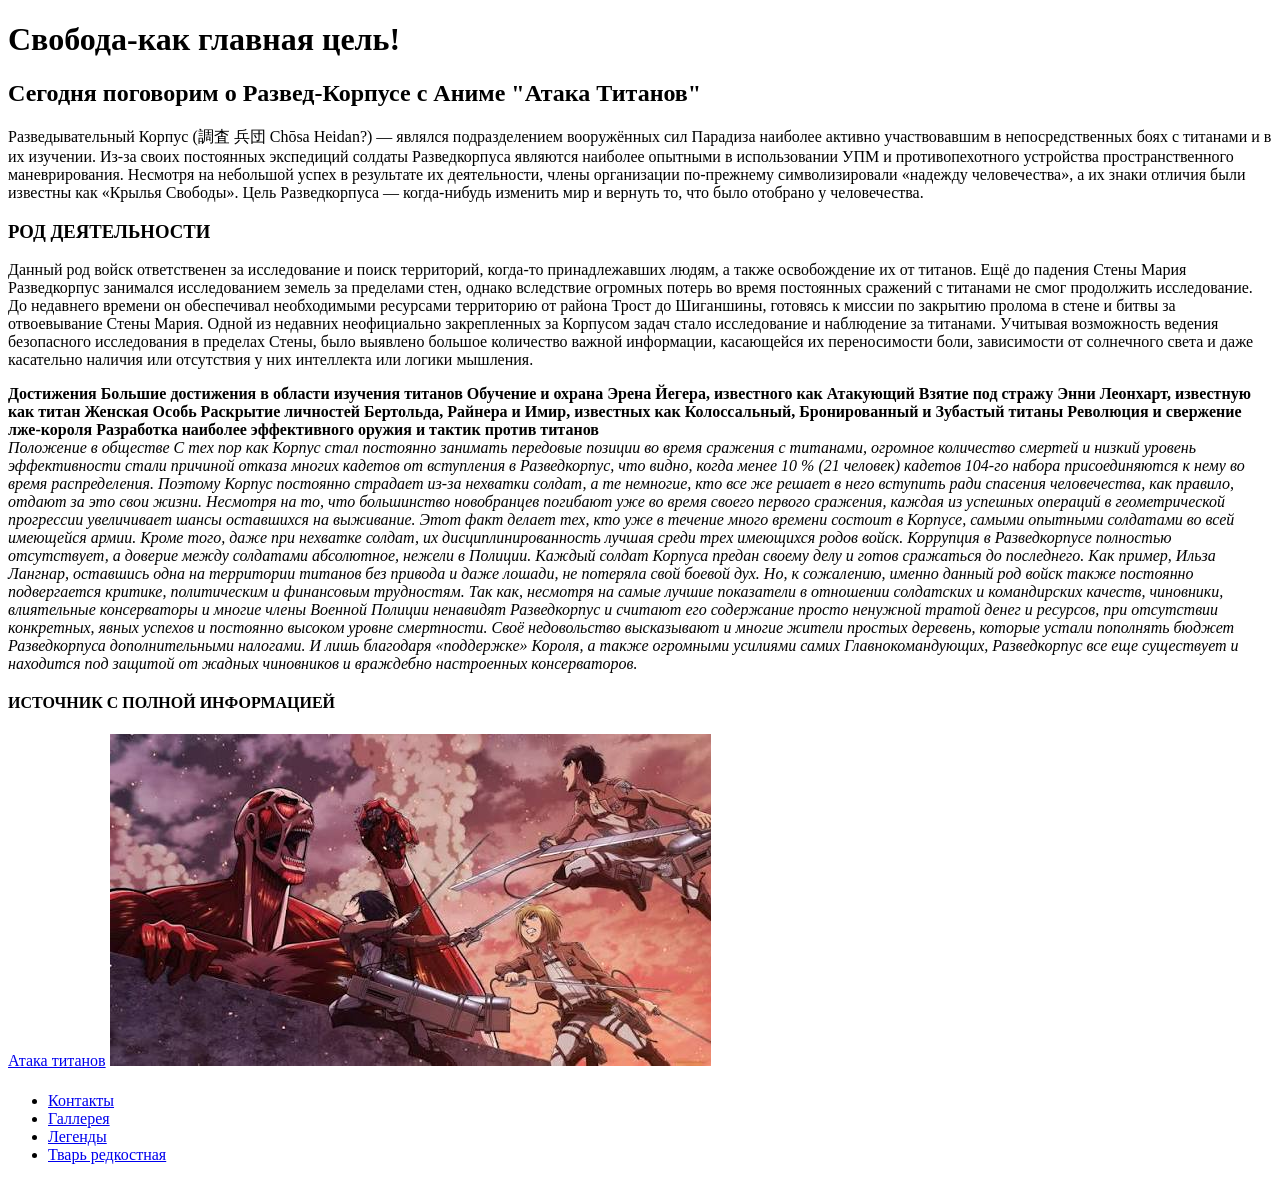
==== index.html @ 67138ed3 "Добавлены файлы сайта: index.html, contact.html, gallery.html и изображения" ====
<!DOCTYPE html>
<html lang="ru">
<head>
 <meta charset="utf-8">
<title>Freedom Forever</title>
<style>
</style>
</head>
<body>
<h1>Свобода-как главная цель! </h1>
<h2>Сегодня поговорим о Развед-Корпусе с Аниме "Атака Титанов"</h2>
<p> Разведывательный Корпус (調査 兵団 Chōsa Heidan?) — являлся подразделением вооружённых сил Парадиза наиболее активно участвовавшим в непосредственных боях с титанами и в их изучении. Из-за своих постоянных экспедиций солдаты Разведкорпуса являются наиболее опытными в использовании УПМ и противопехотного устройства пространственного маневрирования. Несмотря на небольшой успех в результате их деятельности, члены организации по-прежнему символизировали «надежду человечества», а их знаки отличия были известны как «Крылья Свободы». Цель Разведкорпуса — когда-нибудь изменить мир и вернуть то, что было отобрано у человечества.</p>
<h3>РОД ДЕЯТЕЛЬНОСТИ</h3>
<p>  Данный род войск ответственен за исследование и поиск территорий, когда-то принадлежавших людям, а также освобождение их от титанов. Ещё до падения Стены Мария Разведкорпус занимался исследованием земель за пределами стен, однако вследствие огромных потерь во время постоянных сражений с титанами не смог продолжить исследование. До недавнего времени он обеспечивал необходимыми ресурсами территорию от района Трост до Шиганшины, готовясь к миссии по закрытию пролома в стене и битвы за отвоевывание Стены Мария.</style>

Одной из недавних неофициально закрепленных за Корпусом задач стало исследование и наблюдение за титанами. Учитывая возможность ведения безопасного исследования в пределах Стены, было выявлено большое количество важной информации, касающейся их переносимости боли, зависимости от солнечного света и даже касательно наличия или отсутствия у них интеллекта или логики мышления. </p>

<strong>Достижения
Большие достижения в области изучения титанов
Обучение и охрана Эрена Йегера, известного как Атакующий
Взятие под стражу Энни Леонхарт, известную как титан Женская Особь
Раскрытие личностей Бертольда, Райнера и Имир, известных как Колоссальный, Бронированный и Зубастый титаны
Революция и свержение лже-короля
Разработка наиболее эффективного оружия и тактик против титанов</strong>

<br>

<em>Положение в обществе
С тех пор как Корпус стал постоянно занимать передовые позиции во время сражения с титанами, огромное количество смертей и низкий уровень эффективности стали причиной отказа многих кадетов от вступления в Разведкорпус, что видно, когда менее 10 % (21 человек) кадетов 104-го набора присоединяются к нему во время распределения. Поэтому Корпус постоянно страдает из-за нехватки солдат, а те немногие, кто все же решает в него вступить ради спасения человечества, как правило, отдают за это свои жизни. Несмотря на то, что большинство новобранцев погибают уже во время своего первого сражения, каждая из успешных операций в геометрической прогрессии увеличивает шансы оставшихся на выживание. Этот факт делает тех, кто уже в течение много времени состоит в Корпусе, самыми опытными солдатами во всей имеющейся армии. Кроме того, даже при нехватке солдат, их дисциплинированность лучшая среди трех имеющихся родов войск. Коррупция в Разведкорпусе полностью отсутствует, а доверие между солдатами абсолютное, нежели в Полиции. Каждый солдат Корпуса предан своему делу и готов сражаться до последнего. Как пример, Ильза Лангнар, оставшись одна на территории титанов без привода и даже лошади, не потеряла свой боевой дух.

Но, к сожалению, именно данный род войск также постоянно подвергается критике, политическим и финансовым трудностям. Так как, несмотря на самые лучшие показатели в отношении солдатских и командирских качеств, чиновники, влиятельные консерваторы и многие члены Военной Полиции ненавидят Разведкорпус и считают его содержание просто ненужной тратой денег и ресурсов, при отсутствии конкретных, явных успехов и постоянно высоком уровне смертности. Своё недовольство высказывают и многие жители простых деревень, которые устали пополнять бюджет Разведкорпуса дополнительными налогами. И лишь благодаря «поддержке» Короля, а также огромными усилиями самих Главнокомандующих, Разведкорпус все еще существует и находится под защитой от жадных чиновников и враждебно настроенных консерваторов.</em>

<h4> ИСТОЧНИК С ПОЛНОЙ ИНФОРМАЦИЕЙ</h4>
<a href="https://attackontitan.fandom.com/ru/wiki/Атака_титанов">Атака титанов</a>
<img src="images.jpg" alt="Описание изображения">
<br>
<h5></h5>
<ul>
        <li><a href="pages/contact.html">Контакты</a></li>
        <li><a href="pages/gallery.html">Галлерея</a></li>
        <li><a href="pages/legends.html">Легенды</a></li>
        <li><a href="pages/MRAZ_KONKRETNA.html">Тварь редкостная</a></li>
        
        
    </ul>


</body>
</html>
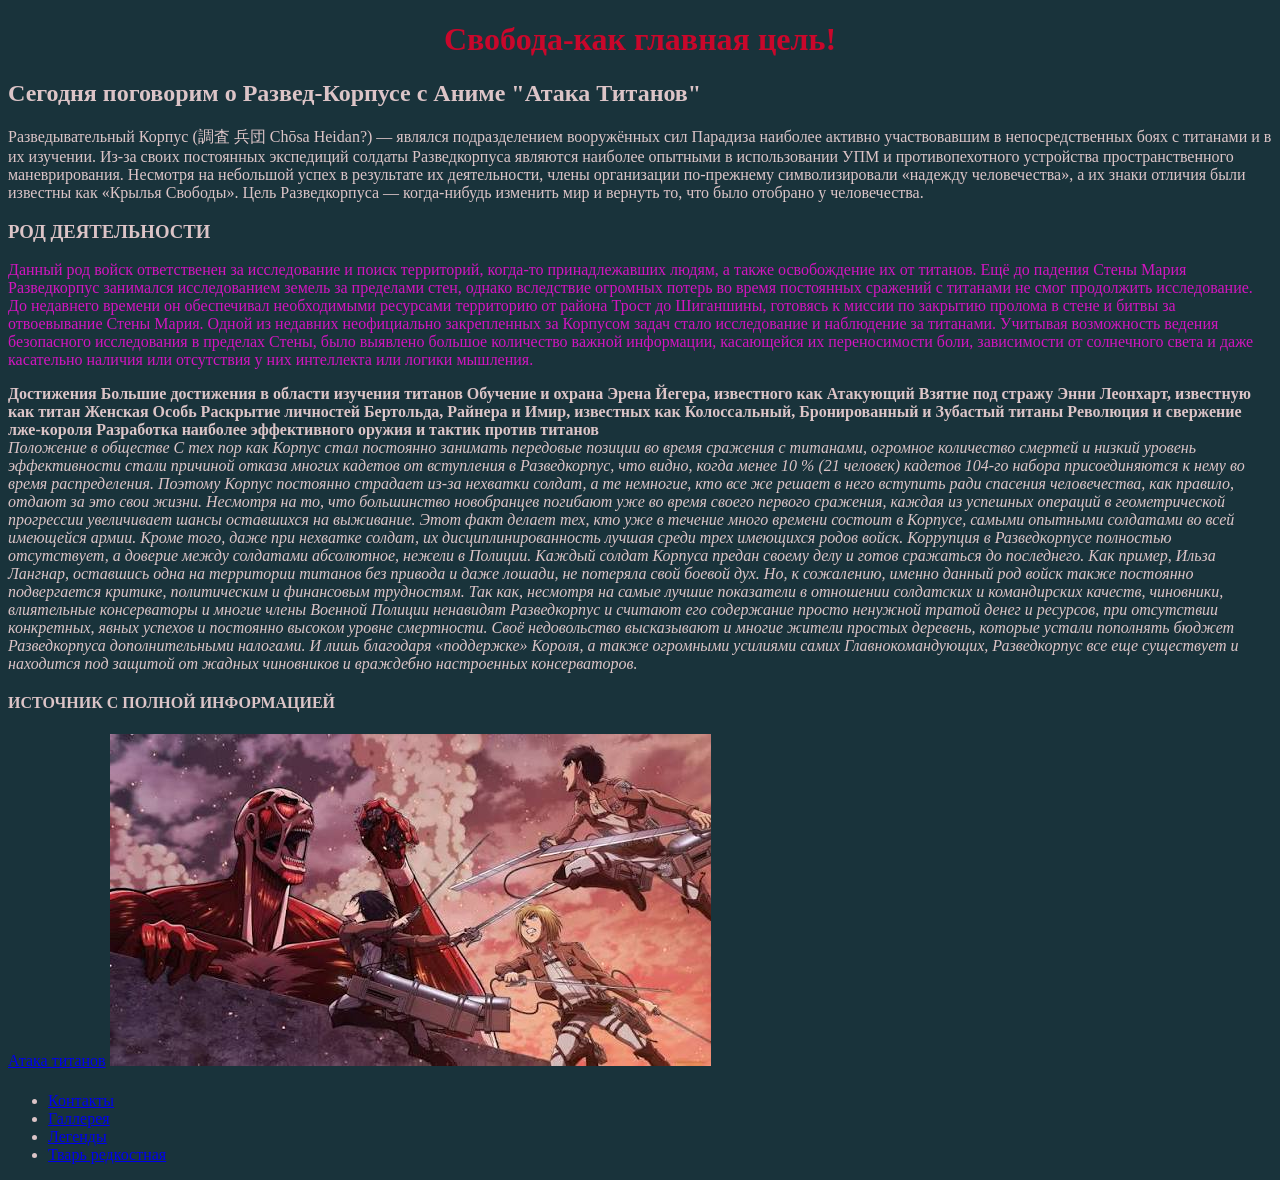
==== commit 543b92c8: "Добавлены все коректирорвки" ====
--- a/index.html
+++ b/index.html
@@ -4,18 +4,32 @@
  <meta charset="utf-8">
 <title>Freedom Forever</title>
 <style>
+    body {         
+            background-color: #122d35f7;
+            color:rgb(220, 196, 199)
+        }       
+        .parent
+        {
+            color: rgb(9, 5, 2);
+        }
+        
+
 </style>
 </head>
 <body>
-<h1>Свобода-как главная цель! </h1>
+<h1 style="color:rgb(201, 7, 43);text-align:center;">Свобода-как главная цель! </h1>
+
 <h2>Сегодня поговорим о Развед-Корпусе с Аниме "Атака Титанов"</h2>
 <p> Разведывательный Корпус (調査 兵団 Chōsa Heidan?) — являлся подразделением вооружённых сил Парадиза наиболее активно участвовавшим в непосредственных боях с титанами и в их изучении. Из-за своих постоянных экспедиций солдаты Разведкорпуса являются наиболее опытными в использовании УПМ и противопехотного устройства пространственного маневрирования. Несмотря на небольшой успех в результате их деятельности, члены организации по-прежнему символизировали «надежду человечества», а их знаки отличия были известны как «Крылья Свободы». Цель Разведкорпуса — когда-нибудь изменить мир и вернуть то, что было отобрано у человечества.</p>
 <h3>РОД ДЕЯТЕЛЬНОСТИ</h3>
-<p>  Данный род войск ответственен за исследование и поиск территорий, когда-то принадлежавших людям, а также освобождение их от титанов. Ещё до падения Стены Мария Разведкорпус занимался исследованием земель за пределами стен, однако вследствие огромных потерь во время постоянных сражений с титанами не смог продолжить исследование. До недавнего времени он обеспечивал необходимыми ресурсами территорию от района Трост до Шиганшины, готовясь к миссии по закрытию пролома в стене и битвы за отвоевывание Стены Мария.</style>
+<p style="color: rgb(210, 21, 191);">  Данный род войск ответственен за исследование и поиск территорий, когда-то принадлежавших людям, а также освобождение их от титанов. Ещё до падения Стены Мария Разведкорпус занимался исследованием земель за пределами стен, однако вследствие огромных потерь во время постоянных сражений с титанами не смог продолжить исследование. До недавнего времени он обеспечивал необходимыми ресурсами территорию от района Трост до Шиганшины, готовясь к миссии по закрытию пролома в стене и битвы за отвоевывание Стены Мария.</style>
 
 Одной из недавних неофициально закрепленных за Корпусом задач стало исследование и наблюдение за титанами. Учитывая возможность ведения безопасного исследования в пределах Стены, было выявлено большое количество важной информации, касающейся их переносимости боли, зависимости от солнечного света и даже касательно наличия или отсутствия у них интеллекта или логики мышления. </p>
 
-<strong>Достижения
+<strong>
+    
+    
+    Достижения
 Большие достижения в области изучения титанов
 Обучение и охрана Эрена Йегера, известного как Атакующий
 Взятие под стражу Энни Леонхарт, известную как титан Женская Особь
